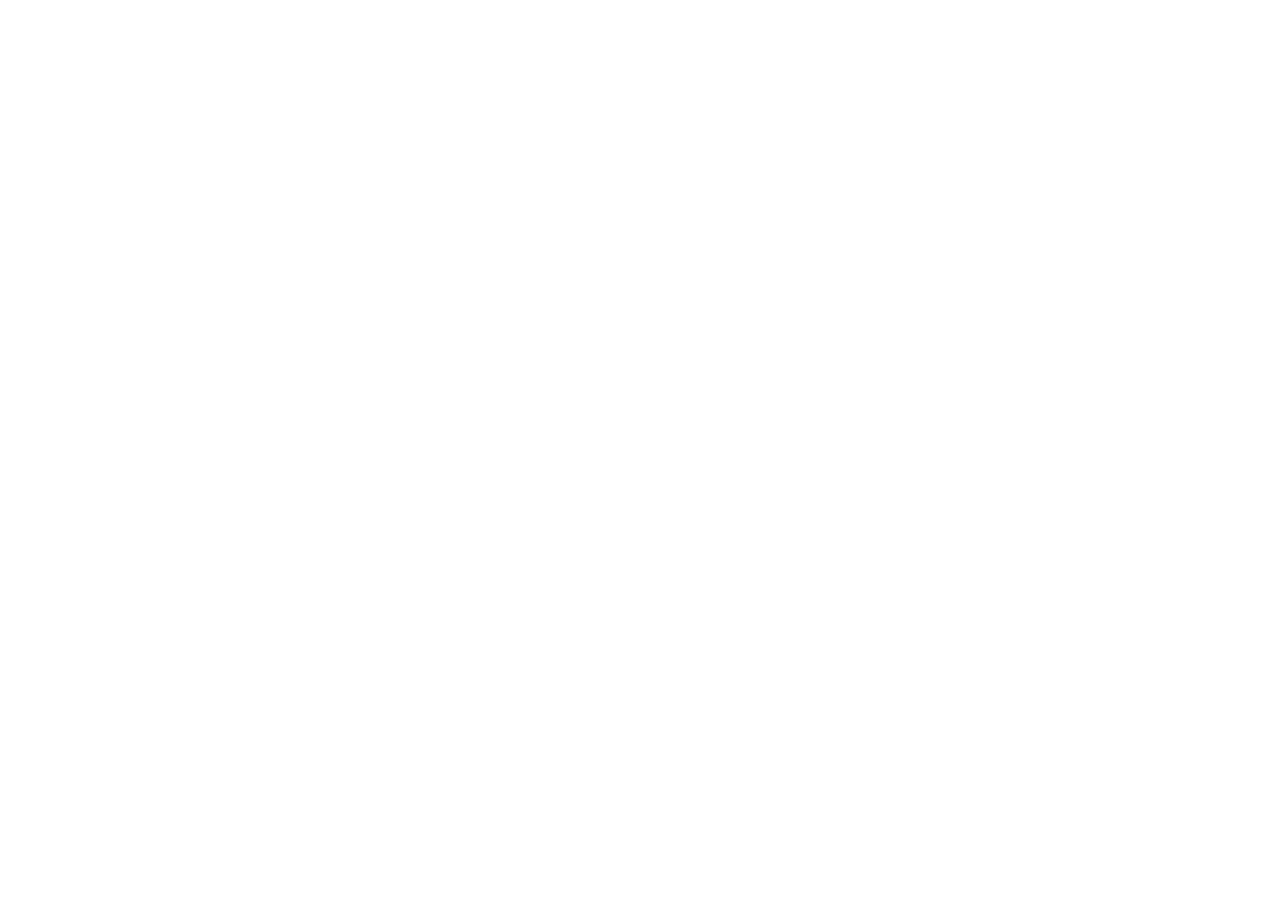
==== public/homepage/index.html @ 54d438b4 "homepage added" ====
<!DOCTYPE html>
<html lang="en">
<head>
  <meta charset="UTF-8">
  <meta name="viewport" content="width=device-width, initial-scale=1.0">
  <link rel="stylesheet" href="style.css">
  <title>Document</title>
</head>
<body>
  
  <script src="./script.js"></script>
</body>
</html>
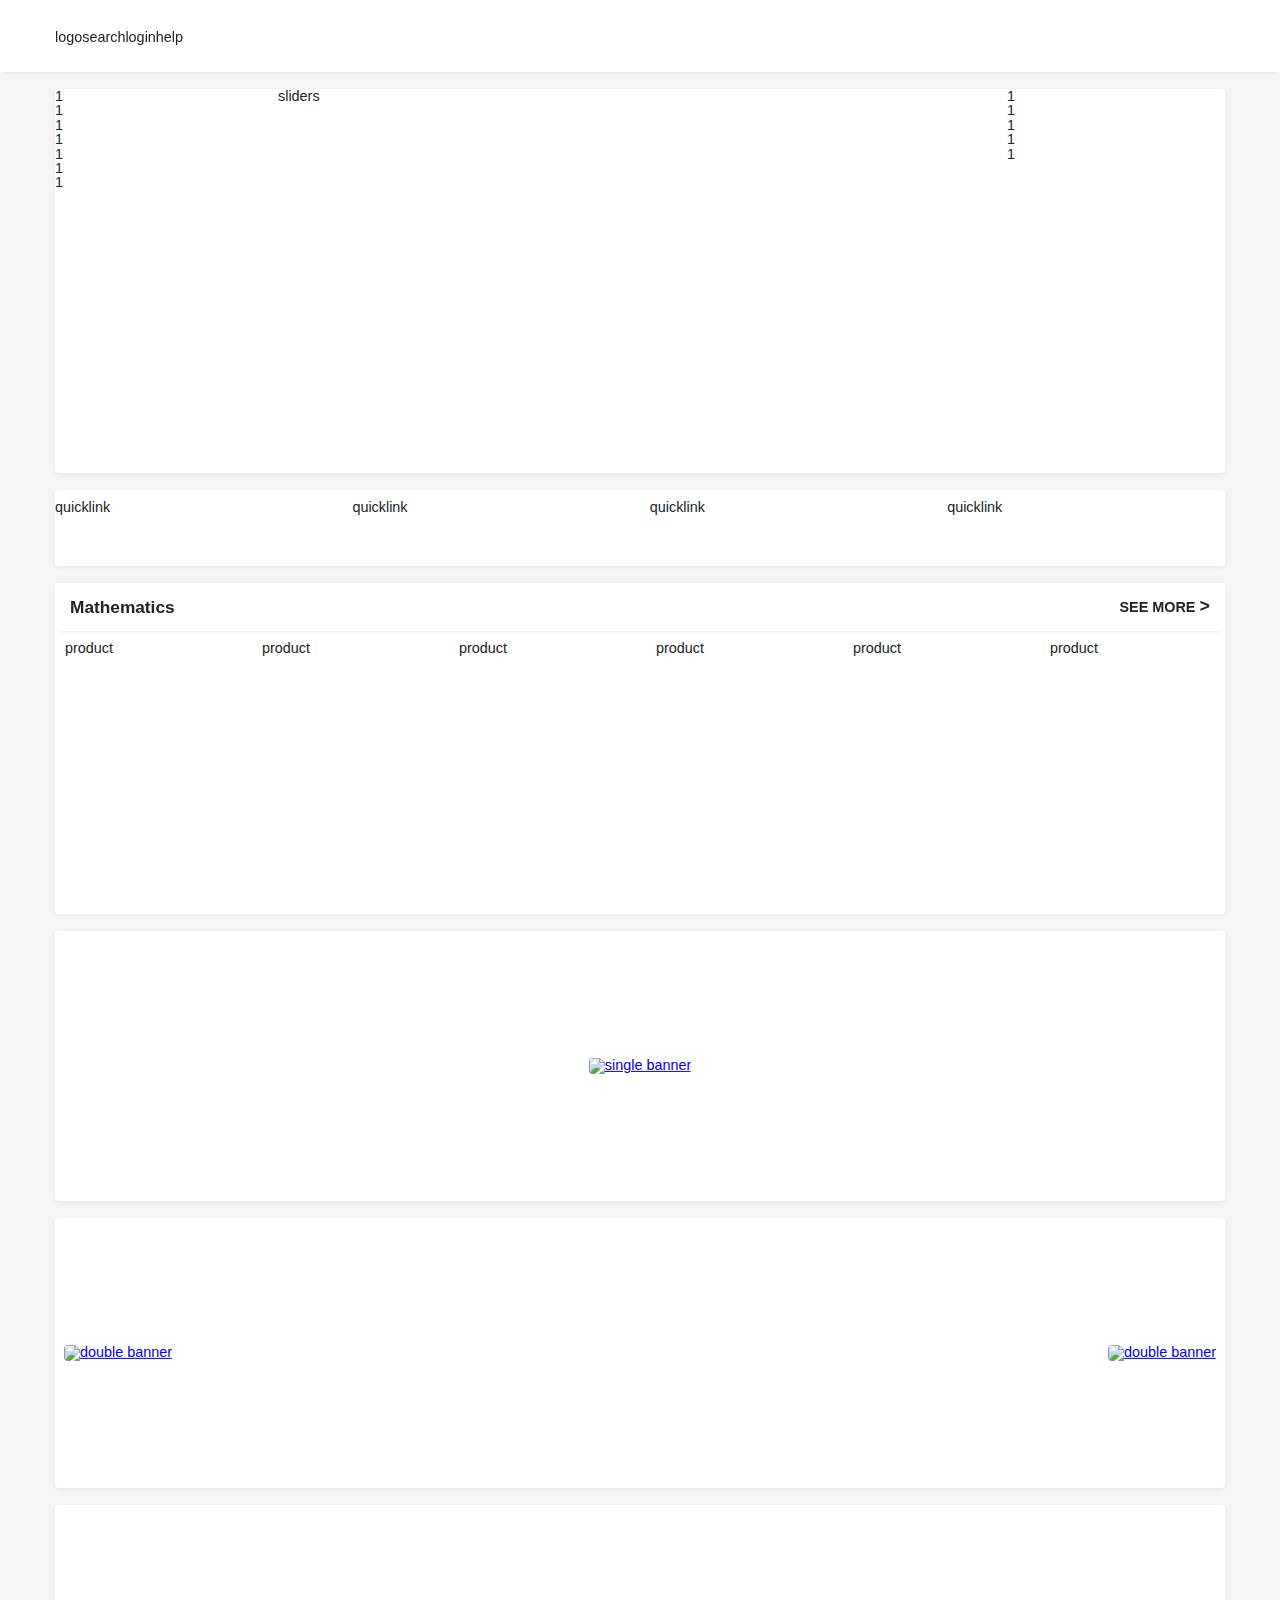
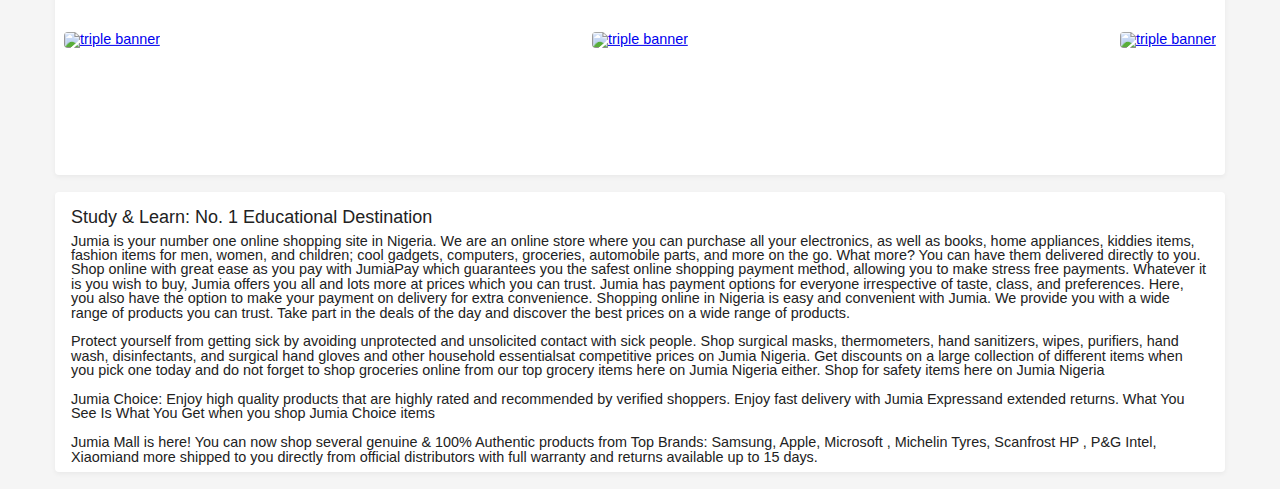
==== commit 3d1e7b2c: "layout complete" ====
--- a/public/homepage/index.html
+++ b/public/homepage/index.html
@@ -3,11 +3,87 @@
 <head>
   <meta charset="UTF-8">
   <meta name="viewport" content="width=device-width, initial-scale=1.0">
+  <link rel="stylesheet" href="../reset.css">
   <link rel="stylesheet" href="style.css">
   <title>Document</title>
 </head>
 <body>
-  
+
+  <div class="-header">
+    <div class="-container">
+      <div class="-logo -inlineblock -vamiddle">logo</div><div class="-search -inlineblock -vamiddle">search</div><div class="-login -inlineblock -vamiddle">login</div><div class="-help -inlineblock -vamiddle">help</div>
+    </div>
+  </div>
+  <div class="-main">
+    <div class="-container">
+      <div class="-row -flyout-sliders">
+        <div class="-flyout -left -inlineblock -vatop">
+          <div class="-item">1</div>
+          <div class="-item">1</div>
+          <div class="-item">1</div>
+          <div class="-item">1</div>
+          <div class="-item">1</div>
+          <div class="-item">1</div>
+          <div class="-item">1</div>
+        </div><div class="-sliders -inlineblock -vatop">sliders</div><div class="-flyout -right -inlineblock -vatop">
+          <div class="-item">1</div>
+          <div class="-item">1</div>
+          <div class="-item">1</div>
+          <div class="-item">1</div>
+          <div class="-item">1</div>
+        </div>
+      </div>
+      <div class="-row -quicklinks">
+        <div class="-quicklink -inlineblock -vamiddle">quicklink</div><div class="-quicklink -inlineblock -vamiddle">quicklink</div><div class="-quicklink -inlineblock -vamiddle">quicklink</div><div class="-quicklink -inlineblock -vamiddle">quicklink</div>
+      </div>
+      <div class="-row -product-floor">
+        <div class="-header -posrel">
+          <div class="-title -posabs">Mathematics</div>
+          <div class="-see-more -posabs">
+            <span>see more</span>
+            <span>&gt;</span>
+          </div>
+        </div>
+        <div class="-products">
+          <div class="-product -inlineblock -vatop">product</div>
+          <div class="-product -inlineblock -vatop">product</div>
+          <div class="-product -inlineblock -vatop">product</div>
+          <div class="-product -inlineblock -vatop">product</div>
+          <div class="-product -inlineblock -vatop">product</div>
+          <div class="-product -inlineblock -vatop">product</div>
+          <div class="-product -inlineblock -vatop">product</div>
+          <div class="-product -inlineblock -vatop">product</div>
+        </div>
+      </div>
+      <div class="-row -banner">
+        <a href="#" class="-single">
+          <img src="https://ng.jumia.is/cms/0-1-weekly-cps/2020/w31/hats-caps/cb-hats-caps.jpg" alt="single banner"/>
+        </a>
+      </div>
+      <div class="-row -banner">
+        <a href="#" class="-double">
+          <img src="https://ng.jumia.is/cms/0-1-weekly-cps/2020/w31/jewelry/fl-women-jewelry.jpg" alt="double banner"/>
+        </a><a href="#" class="-double">
+          <img src="https://ng.jumia.is/cms/0-1-weekly-cps/2020/w31/bracelets/fl-bracelets.jpg" alt="double banner"/>
+        </a>
+      </div>
+      <div class="-row -banner">
+        <a href="#" class="-triple">
+          <img src="https://ng.jumia.is/cms/0-MLPS-CAMPAIGN/w24/one-stop-shop/shoe-shop.jpg" alt="triple banner"/>
+        </a><a href="#" class="-triple">
+          <img src="https://ng.jumia.is/cms/0-MLPS-CAMPAIGN/w24/one-stop-shop/Food-Shop.jpg" alt="triple banner"/>
+        </a><a href="#" class="-triple">
+          <img src="https://ng.jumia.is/cms/0-MLPS-CAMPAIGN/w24/one-stop-shop/Home-Shop.jpg" alt="triple banner"/>
+        </a>
+      </div>
+      <div class="-row -seo">
+        <h1 class="-title">Study & Learn: No. 1 Educational Destination</h1>
+        <div class="-content">
+          Jumia is your number one online shopping site in Nigeria. We are an online store where you can purchase all your electronics, as well as books, home appliances, kiddies items, fashion items for men, women, and children; cool gadgets, computers, groceries, automobile parts, and more on the go. What more? You can have them delivered directly to you. Shop online with great ease as you pay with JumiaPay which guarantees you the safest online shopping payment method, allowing you to make stress free payments. Whatever it is you wish to buy, Jumia offers you all and lots more at prices which you can trust. Jumia has payment options for everyone irrespective of taste, class, and preferences. Here, you also have the option to make your payment on delivery for extra convenience. Shopping online in Nigeria is easy and convenient with Jumia. We provide you with a wide range of products you can trust. Take part in the deals of the day and discover the best prices on a wide range of products.<br/><br/>Protect yourself from getting sick by avoiding unprotected and unsolicited contact with sick people. Shop surgical masks, thermometers, hand sanitizers, wipes, purifiers, hand wash, disinfectants, and surgical hand gloves and other household essentialsat competitive prices on Jumia Nigeria. Get discounts on a large collection of different items when you pick one today and do not forget to shop groceries online from our top grocery items here on Jumia Nigeria either. Shop for safety items here on Jumia Nigeria<br/><br/>Jumia Choice: Enjoy high quality products that are highly rated and recommended by verified shoppers. Enjoy fast delivery with Jumia Expressand extended returns. What You See Is What You Get when you shop Jumia Choice items<br/><br/>Jumia Mall  is here! You can now shop several genuine & 100% Authentic products from Top Brands: Samsung, Apple, Microsoft , Michelin Tyres, Scanfrost HP , P&G Intel, Xiaomiand more shipped to you directly from official distributors with full warranty and returns available up to 15 days.
+        </div>
+      </div>
+    </div>
+  </div>
   <script src="./script.js"></script>
 </body>
 </html>--- a/public/homepage/style.css
+++ b/public/homepage/style.css
@@ -0,0 +1,241 @@
+*,*::before,*::after {
+  padding: 0;
+  margin: 0;
+  box-sizing: border-box;
+  transition: all 0.2s cubic-bezier(.075, .82, .165, 1)
+}
+
+:root {
+  --bg-color: #f5f5f5
+}
+
+body {
+  background-color: var(--bg-color);
+}
+
+.-container {
+  width: 100%;
+  max-width: 1170px;
+  margin: 0 auto;
+  font-family: -apple-system, BlinkMacSystemFont, 'Segoe UI', Roboto, Oxygen, Ubuntu, Cantarell, 'Open Sans', 'Helvetica Neue', sans-serif;
+  font-size: 0.9em;
+}
+
+.-header {
+  box-shadow: 0 4px 4px -4px rgba(0,0,0,0.12);
+  background-color: white;
+  position: sticky;
+  top: 0;
+  left: 0;
+  z-index: 1;
+}
+
+.-header > * {
+  line-height: 72px;
+}
+
+.-posrel {
+  position: relative;
+}
+
+.-posabs {
+  position: absolute;
+}
+
+.-row {
+  margin: 17px 0;
+  height: 100%;
+  border-radius: 4px;
+  box-shadow: 0 2px 5px 0 rgba(0,0,0,0.05);
+}
+
+.-row {
+}
+
+.-inlineblock {
+  display: inline-block;
+}
+
+.-vamiddle {
+  vertical-align: middle;
+}
+
+.-vatop {
+  vertical-align: top;
+}
+
+
+.-header {
+  height: 72px;
+}
+
+.-header .-container {
+  height: 100%;
+}
+
+.-header .-logo {
+
+}
+.-header .-search {
+
+}
+.-header .-login {
+
+}
+.-header .-help {
+
+}
+
+
+.-main {
+
+}
+.-main .-container {
+}
+
+.-row.-flyout-sliders {
+  height: 384px;
+}
+
+.-row {
+  background-color: white;
+}
+
+.-main {
+}
+.-main .-container .-flyout {
+  height: 100%;
+}
+.-main .-container .-flyout.-left {
+  width: 206px;
+}
+.-main .-container .-flyout.-right {
+  width: 218px;
+}
+.-main .-container .-sliders {
+  height: 100%;
+  width: 712px;
+  margin: 0 17px;
+}
+
+.-quicklinks {
+
+}
+.-quicklinks .-quicklink {
+  width: calc(95% / 4);
+  margin: calc(5% / 6);
+  height: 56px;
+}
+
+.-quicklinks .-quicklink:first-child {
+  margin-left: unset;
+}
+
+.-quicklinks .-quicklink:last-child {
+  margin-right: unset;
+}
+
+.-product-floor {
+
+}
+.-product-floor .-header {
+  height: 48px;
+}
+
+.-product-floor .-header > * {
+  line-height: 48px;
+  top: 50%;
+  transform: translateY(-50%);
+}
+.-product-floor .-header .-title {
+  left: 15px;
+  font-weight: 600;
+  font-size: 1.2em;
+}
+.-product-floor .-header .-see-more {
+  right: 15px;
+}
+.-product-floor .-header .-see-more span {
+  text-transform: uppercase;
+  display: inline-block;
+  vertical-align: middle;
+  font-weight: 600;
+}
+.-product-floor .-header .-see-more span:last-child {
+  font-family: monospace;
+  font-size: 1.5em;
+}
+.-product-floor .-products {
+  white-space: nowrap;
+  overflow: hidden;
+  padding: 10px;
+}
+.-product-floor .-products .-product {
+  width: 193px;
+  height: 263px;
+  cursor: pointer;
+}
+
+.-product-floor .-products .-product:hover {
+  box-shadow: 0 0 12px 0 rgba(0,0,0,0.12);
+}
+
+.-banner {
+  padding: 8px;
+  width: 1170px;
+  height: 270px;
+  position: relative;
+}
+
+.-banner img {
+  border-radius: 4px;
+}
+
+.-banner .-single {
+  position: absolute;
+  top: 50%;
+  left: 50%;
+  transform: translate(-50%,-50%);
+}
+
+.-banner .-double {
+  position: absolute;
+  top: 50%;
+  transform: translateY(-50%);
+}
+
+.-banner .-double:first-child {
+  left: 9px;
+}
+
+.-banner .-double:last-child {
+  right: 9px;
+}
+
+.-banner .-triple {
+  position: absolute;
+  top: 50%;
+  transform: translateY(-50%);
+}
+
+.-banner .-triple:nth-child(1) {
+  left: 9px;
+}
+
+.-banner .-triple:nth-child(2) {
+  left: 50%;
+  transform: translate(-50%, -50%);
+}
+
+.-banner .-triple:nth-child(3) {
+  right: 9px;
+}
+
+.-seo {
+  padding: 8px 16px;
+}
+
+.-seo .-title {
+  font-size: 18px;
+  padding: 8px 0;
+}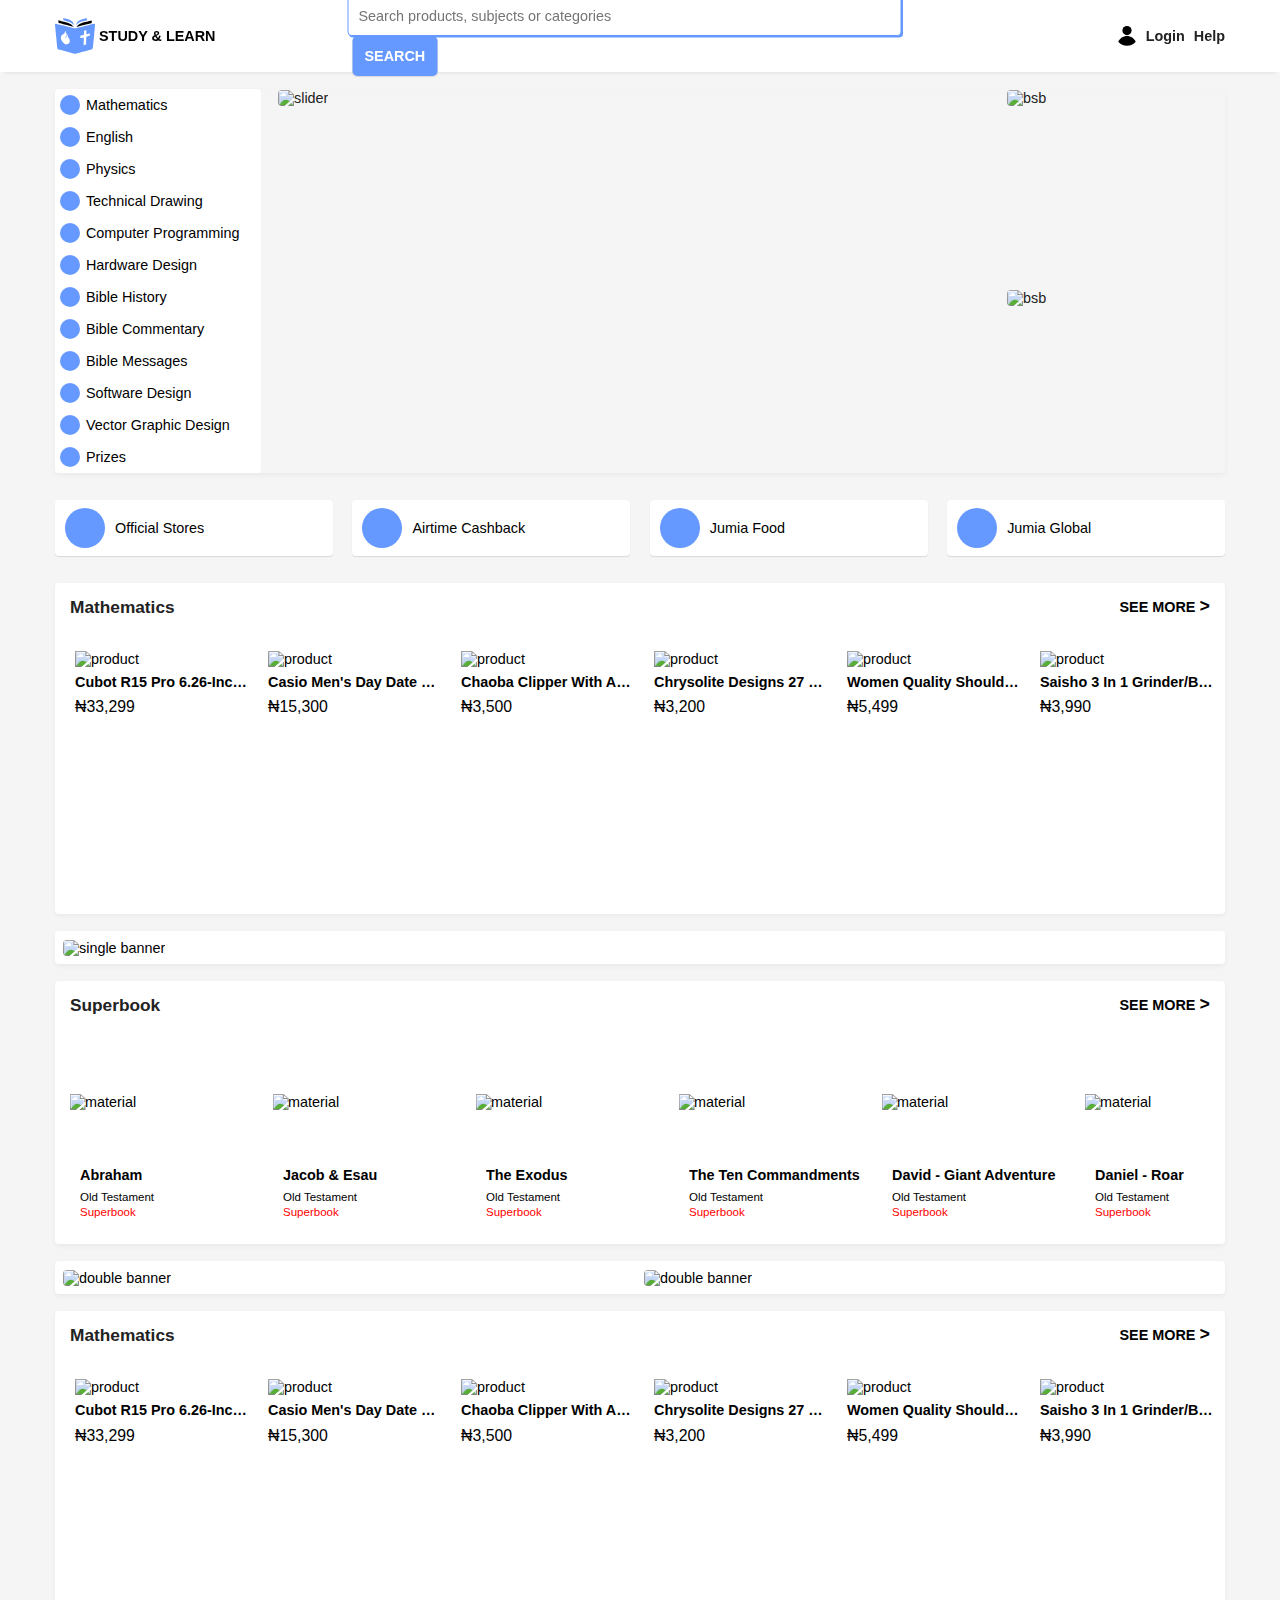
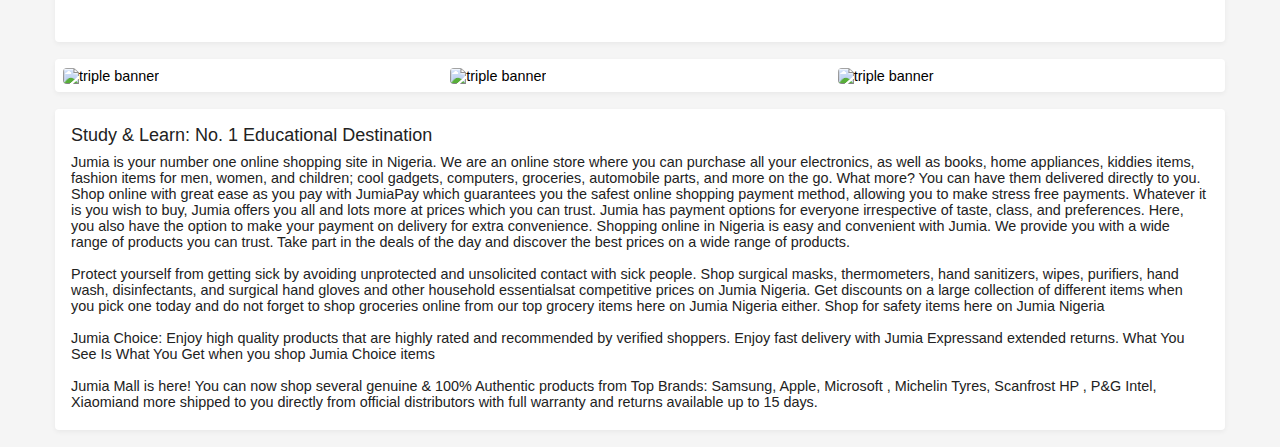
==== commit 8cb767fd: "completed desktop homepage" ====
--- a/public/homepage/index.html
+++ b/public/homepage/index.html
@@ -10,55 +10,218 @@
 <body>
 
   <div class="-header">
-    <div class="-container">
-      <div class="-logo -inlineblock -vamiddle">logo</div><div class="-search -inlineblock -vamiddle">search</div><div class="-login -inlineblock -vamiddle">login</div><div class="-help -inlineblock -vamiddle">help</div>
+    <div class="-container -posrel">
+      <a href="#" class="-logo -posabs">
+        <img class="-inlineblock -vamiddle" src="../images/logo.svg" alt="study & learn"/>
+        <div class="-txt -inlineblock -vamiddle">Study & Learn</div>
+      </a><div class="-search -posabs">
+        <input class="-searchbox -inlineblock -vamiddle" type="text" placeholder="Search products, subjects or categories" />
+        <button class="-searchbtn -inlineblock -vamiddle">search</button>
+      </div><div class="-auth -posabs">
+        <div class="-login -inlineblock -vamiddle">
+          <img class="-inlineblock -vamiddle" src="../images/account.svg" alt="account"/>
+          <span class="-inlineblock -vamiddle">login</span>
+        </div>
+        <div class="-help -inlineblock -vamiddle">help</div>
+      </div>
     </div>
   </div>
   <div class="-main">
     <div class="-container">
       <div class="-row -flyout-sliders">
         <div class="-flyout -left -inlineblock -vatop">
-          <div class="-item">1</div>
-          <div class="-item">1</div>
-          <div class="-item">1</div>
-          <div class="-item">1</div>
-          <div class="-item">1</div>
-          <div class="-item">1</div>
-          <div class="-item">1</div>
-        </div><div class="-sliders -inlineblock -vatop">sliders</div><div class="-flyout -right -inlineblock -vatop">
-          <div class="-item">1</div>
-          <div class="-item">1</div>
-          <div class="-item">1</div>
-          <div class="-item">1</div>
-          <div class="-item">1</div>
+          <a href="#" class="-item -posrel">
+            <span class="-icon -posabs"></span>
+            <span class="-txt -posabs">mathematics</span>
+          </a>
+          <a href="#" class="-item -posrel">
+            <span class="-icon -posabs"></span>
+            <span class="-txt -posabs">english</span>
+          </a>
+          <a href="#" class="-item -posrel">
+            <span class="-icon -posabs"></span>
+            <span class="-txt -posabs">physics</span>
+          </a>
+          <a href="#" class="-item -posrel">
+            <span class="-icon -posabs"></span>
+            <span class="-txt -posabs">technical drawing</span>
+          </a>
+          <a href="#" class="-item -posrel">
+            <span class="-icon -posabs"></span>
+            <span class="-txt -posabs">computer programming</span>
+          </a>
+          <a href="#" class="-item -posrel">
+            <span class="-icon -posabs"></span>
+            <span class="-txt -posabs">hardware design</span>
+          </a>
+          <a href="#" class="-item -posrel">
+            <span class="-icon -posabs"></span>
+            <span class="-txt -posabs">bible history</span>
+          </a>
+          <a href="#" class="-item -posrel">
+            <span class="-icon -posabs"></span>
+            <span class="-txt -posabs">bible commentary</span>
+          </a>
+          <a href="#" class="-item -posrel">
+            <span class="-icon -posabs"></span>
+            <span class="-txt -posabs">bible messages</span>
+          </a>
+          <a href="#" class="-item -posrel">
+            <span class="-icon -posabs"></span>
+            <span class="-txt -posabs">software design</span>
+          </a>
+          <a href="#" class="-item -posrel">
+            <span class="-icon -posabs"></span>
+            <span class="-txt -posabs">vector graphic design</span>
+          </a>
+          <a href="#" class="-item -posrel">
+            <span class="-icon -posabs"></span>
+            <span class="-txt -posabs">prizes</span>
+          </a>
+        </div><div class="-sliders -inlineblock -vatop">
+          <img src="https://ng.jumia.is/cms/Homepage/2020/W31/3EA91F76-479E-4C65-859C-F818AB2253AA.jpeg" alt="slider"/>
+        </div><div class="-flyout -right -inlineblock -vatop -posrel">
+          <div class="-bsb -top -posabs">
+            <img src="https://ng.jumia.is//cms/GlobalHomepage/Artboard_1_copy_2-2.png" alt="bsb"/>
+          </div>
+          <div class="-bsb -bottom -posabs">
+            <img src="https://ng.jumia.is//cms/Homepage/2019/W45/MALL/Mall-BSB-2.jpg" alt="bsb"/>
+          </div>
         </div>
       </div>
       <div class="-row -quicklinks">
-        <div class="-quicklink -inlineblock -vamiddle">quicklink</div><div class="-quicklink -inlineblock -vamiddle">quicklink</div><div class="-quicklink -inlineblock -vamiddle">quicklink</div><div class="-quicklink -inlineblock -vamiddle">quicklink</div>
+        <a href="#" class="-quicklink -inlineblock -vamiddle -posrel">
+          <span class="-icon -posabs"></span>
+          <span class="-txt -posabs">official stores</span>
+        </a><a href="#" class="-quicklink -inlineblock -vamiddle -posrel">
+          <span class="-icon -posabs"></span>
+          <span class="-txt -posabs">airtime cashback</span>
+        </a><a href="#" class="-quicklink -inlineblock -vamiddle -posrel">
+          <span class="-icon -posabs"></span>
+          <span class="-txt -posabs">jumia food</span>
+        </a><a href="#" class="-quicklink -inlineblock -vamiddle -posrel">
+          <span class="-icon -posabs"></span>
+          <span class="-txt -posabs">jumia global</span>
+        </a>
       </div>
       <div class="-row -product-floor">
-        <div class="-header -posrel">
+        <div class="-caption -posrel">
           <div class="-title -posabs">Mathematics</div>
-          <div class="-see-more -posabs">
+          <a href="#" class="-see-more -posabs">
             <span>see more</span>
             <span>&gt;</span>
-          </div>
+          </a>
         </div>
         <div class="-products">
-          <div class="-product -inlineblock -vatop">product</div>
-          <div class="-product -inlineblock -vatop">product</div>
-          <div class="-product -inlineblock -vatop">product</div>
-          <div class="-product -inlineblock -vatop">product</div>
-          <div class="-product -inlineblock -vatop">product</div>
-          <div class="-product -inlineblock -vatop">product</div>
-          <div class="-product -inlineblock -vatop">product</div>
-          <div class="-product -inlineblock -vatop">product</div>
+          <a href="#" class="-product -inlineblock -vatop">
+            <img src="https://ng.jumia.is/unsafe/fit-in/300x300/filters:fill(white)/product/72/212324/1.jpg?3312" alt="product"/>
+            <div class="-details">
+              <div class="-name">Cubot R15 Pro 6.26-Inch (3GB+32GB) Android 9.0 8MP+13MP Smartphone -Green</div>
+              <div class="-price">₦33,299</div>
+            </div>
+          </a><a href="#" class="-product -inlineblock -vatop">
+            <img src="https://ng.jumia.is/unsafe/fit-in/300x300/filters:fill(white)/product/57/51924/1.jpg?8666" alt="product"/>
+            <div class="-details">
+              <div class="-name">Casio Men's Day Date Black Watch MTP-1370L-1AVDF</div>
+              <div class="-price">₦15,300</div>
+            </div>
+          </a><a href="#" class="-product -inlineblock -vatop">
+            <img src="https://ng.jumia.is/unsafe/fit-in/680x680/filters:fill(white)/product/68/739602/1.jpg?4021" alt="product"/>
+            <div class="-details">
+              <div class="-name">Chaoba Clipper With After Shave An Bag</div>
+              <div class="-price">₦3,500</div>
+            </div>
+          </a><a href="#" class="-product -inlineblock -vatop">
+            <img src="https://ng.jumia.is/unsafe/fit-in/680x680/filters:fill(white)/product/85/861154/1.jpg?0527" alt="product"/>
+            <div class="-details">
+              <div class="-name">Chrysolite Designs 27 Polo & Cap Bundle - Wine, Wine</div>
+              <div class="-price">₦3,200</div>
+            </div>
+          </a><a href="#" class="-product -inlineblock -vatop">
+            <img src="https://ng.jumia.is/unsafe/fit-in/300x300/filters:fill(white)/product/39/595244/1.jpg?4685" alt="product"/>
+            <div class="-details">
+              <div class="-name">Women Quality Shoulder Handbag - Gray</div>
+              <div class="-price">₦5,499</div>
+            </div>
+          </a><a href="#" class="-product -inlineblock -vatop">
+            <img src="https://ng.jumia.is/unsafe/fit-in/680x680/filters:fill(white)/product/19/725026/1.jpg?2905" alt="product"/>
+            <div class="-details">
+              <div class="-name">Saisho 3 In 1 Grinder/Blender 1.0 Ltr S-748 - Black With Extra Mill</div>
+              <div class="-price">₦3,990</div>
+            </div>
+          </a>
         </div>
       </div>
       <div class="-row -banner">
         <a href="#" class="-single">
           <img src="https://ng.jumia.is/cms/0-1-weekly-cps/2020/w31/hats-caps/cb-hats-caps.jpg" alt="single banner"/>
         </a>
+      </div>
+      <div class="-row -product-floor">
+        <div class="-caption -posrel">
+          <div class="-title -posabs">Superbook</div>
+          <a href="#" class="-see-more -posabs">
+            <span>see more</span>
+            <span>&gt;</span>
+          </a>
+        </div>
+        <div class="-materials">
+          <a href="#" class="-material -inlineblock -vatop">
+            <div class="-img -posrel">
+              <img src="https://img.youtube.com/vi/xAFMg09bido/0.jpg" alt="material"/>
+            </div>
+            <div class="-details">
+              <div class="-name">Abraham</div>
+              <div class="-desc">Old Testament</div>
+              <div class="-author">Superbook</div>
+            </div>
+          </a><a href="#" class="-material -inlineblock -vatop">
+            <div class="-img -posrel">
+              <img src="https://img.youtube.com/vi/zhykNXjGQuA/0.jpg" alt="material"/>
+            </div>
+            <div class="-details">
+              <div class="-name">Jacob & Esau</div>
+              <div class="-desc">Old Testament</div>
+              <div class="-author">Superbook</div>
+            </div>
+          </a><a href="#" class="-material -inlineblock -vatop">
+            <div class="-img -posrel">
+              <img src="https://img.youtube.com/vi/H98zaq803Tg/0.jpg" alt="material"/>
+            </div>
+            <div class="-details">
+              <div class="-name">The Exodus</div>
+              <div class="-desc">Old Testament</div>
+              <div class="-author">Superbook</div>
+            </div>
+          </a><a href="#" class="-material -inlineblock -vatop">
+            <div class="-img -posrel">
+              <img src="https://img.youtube.com/vi/VtWfiTXO1Ts/0.jpg" alt="material"/>
+            </div>
+            <div class="-details">
+              <div class="-name">The Ten Commandments</div>
+              <div class="-desc">Old Testament</div>
+              <div class="-author">Superbook</div>
+            </div>
+          </a><a href="#" class="-material -inlineblock -vatop">
+            <div class="-img -posrel">
+              <img src="https://img.youtube.com/vi/jdMq3YAfmO0/0.jpg" alt="material"/>
+            </div>
+            <div class="-details">
+              <div class="-name">David - Giant Adventure</div>
+              <div class="-desc">Old Testament</div>
+              <div class="-author">Superbook</div>
+            </div>
+          </a><a href="#" class="-material -inlineblock -vatop">
+            <div class="-img -posrel">
+              <img src="https://img.youtube.com/vi/5UNBtaVsWm4/0.jpg" alt="material"/>
+            </div>
+            <div class="-details">
+              <div class="-name">Daniel - Roar</div>
+              <div class="-desc">Old Testament</div>
+              <div class="-author">Superbook</div>
+            </div>
+          </a>
+        </div>
       </div>
       <div class="-row -banner">
         <a href="#" class="-double">
@@ -66,6 +229,54 @@
         </a><a href="#" class="-double">
           <img src="https://ng.jumia.is/cms/0-1-weekly-cps/2020/w31/bracelets/fl-bracelets.jpg" alt="double banner"/>
         </a>
+      </div>
+      <div class="-row -product-floor">
+        <div class="-caption -posrel">
+          <div class="-title -posabs">Mathematics</div>
+          <a href="#" class="-see-more -posabs">
+            <span>see more</span>
+            <span>&gt;</span>
+          </a>
+        </div>
+        <div class="-products">
+          <a href="#" class="-product -inlineblock -vatop">
+            <img src="https://ng.jumia.is/unsafe/fit-in/300x300/filters:fill(white)/product/72/212324/1.jpg?3312" alt="product"/>
+            <div class="-details">
+              <div class="-name">Cubot R15 Pro 6.26-Inch (3GB+32GB) Android 9.0 8MP+13MP Smartphone -Green</div>
+              <div class="-price">₦33,299</div>
+            </div>
+          </a><a href="#" class="-product -inlineblock -vatop">
+            <img src="https://ng.jumia.is/unsafe/fit-in/300x300/filters:fill(white)/product/57/51924/1.jpg?8666" alt="product"/>
+            <div class="-details">
+              <div class="-name">Casio Men's Day Date Black Watch MTP-1370L-1AVDF</div>
+              <div class="-price">₦15,300</div>
+            </div>
+          </a><a href="#" class="-product -inlineblock -vatop">
+            <img src="https://ng.jumia.is/unsafe/fit-in/680x680/filters:fill(white)/product/68/739602/1.jpg?4021" alt="product"/>
+            <div class="-details">
+              <div class="-name">Chaoba Clipper With After Shave An Bag</div>
+              <div class="-price">₦3,500</div>
+            </div>
+          </a><a href="#" class="-product -inlineblock -vatop">
+            <img src="https://ng.jumia.is/unsafe/fit-in/680x680/filters:fill(white)/product/85/861154/1.jpg?0527" alt="product"/>
+            <div class="-details">
+              <div class="-name">Chrysolite Designs 27 Polo & Cap Bundle - Wine, Wine</div>
+              <div class="-price">₦3,200</div>
+            </div>
+          </a><a href="#" class="-product -inlineblock -vatop">
+            <img src="https://ng.jumia.is/unsafe/fit-in/300x300/filters:fill(white)/product/39/595244/1.jpg?4685" alt="product"/>
+            <div class="-details">
+              <div class="-name">Women Quality Shoulder Handbag - Gray</div>
+              <div class="-price">₦5,499</div>
+            </div>
+          </a><a href="#" class="-product -inlineblock -vatop">
+            <img src="https://ng.jumia.is/unsafe/fit-in/680x680/filters:fill(white)/product/19/725026/1.jpg?2905" alt="product"/>
+            <div class="-details">
+              <div class="-name">Saisho 3 In 1 Grinder/Blender 1.0 Ltr S-748 - Black With Extra Mill</div>
+              <div class="-price">₦3,990</div>
+            </div>
+          </a>
+        </div>
       </div>
       <div class="-row -banner">
         <a href="#" class="-triple">
--- a/public/homepage/style.css
+++ b/public/homepage/style.css
@@ -2,11 +2,14 @@
   padding: 0;
   margin: 0;
   box-sizing: border-box;
-  transition: all 0.2s cubic-bezier(.075, .82, .165, 1)
+  transition: all 0.2s cubic-bezier(.075, .82, .165, 1);
+  outline: unset;
+  border: none;
 }
 
 :root {
-  --bg-color: #f5f5f5
+  --bg-color: #f5f5f5;
+  --main-color: #6699FF;
 }
 
 body {
@@ -19,6 +22,11 @@
   margin: 0 auto;
   font-family: -apple-system, BlinkMacSystemFont, 'Segoe UI', Roboto, Oxygen, Ubuntu, Cantarell, 'Open Sans', 'Helvetica Neue', sans-serif;
   font-size: 0.9em;
+}
+
+.-container a {
+  text-decoration: none;
+  color: black;
 }
 
 .-header {
@@ -27,11 +35,9 @@
   position: sticky;
   top: 0;
   left: 0;
-  z-index: 1;
-}
-
-.-header > * {
-  line-height: 72px;
+  z-index: 10;
+  text-transform: capitalize;
+  font-weight: 600;
 }
 
 .-posrel {
@@ -73,20 +79,80 @@
   height: 100%;
 }
 
+.-header .-container > .-posabs {
+  top: 50%;
+  transform: translateY(-50%);
+  width: fit-content;
+}
+
 .-header .-logo {
 
 }
-.-header .-search {
-
-}
-.-header .-login {
-
-}
-.-header .-help {
-
-}
-
-
+
+.-header .-logo img {
+  width: 40px;
+}
+.-header .-logo .-txt {
+  text-transform: uppercase;
+  font-weight: bold;
+}
+.-header .-container .-search {
+  left: 50%;
+  transform: translate(-50%,-50%);
+}
+
+.-search .-searchbox {
+  border: none;
+  height: 40px;
+  border-radius: 4px;
+  background-color: white;
+  box-shadow: 1.5px 1.5px var(--main-color);
+  border: 1px solid var(--main-color);
+  outline: none;
+  margin-bottom: 0;
+  padding: 0 10px;
+  width: 554px;
+}
+
+.-search .-searchbtn {
+  background-color: var(--main-color);
+  padding: 12px;
+  outline: none;
+  border: none;
+  color: white;
+  text-transform: uppercase;
+  border-radius: 5px;
+  box-shadow: 0 1px 1px 0 rgba(0,0,0,0.12);
+  font-weight: 600;
+  margin-left: 5px;
+}
+
+.-search .-searchbtn:active {
+  background-color: var(--bg-color);
+  color: black;
+}
+.-auth {
+  right: 0;
+}
+.-auth .-login {
+
+}
+.-login {
+  margin: 0 5px;
+}
+.-login img {
+  width: 20px;
+}
+.-login span {
+  margin-left: 5px;
+}
+
+.-auth .-help {
+
+}
+
+
+/* ********************************************* main styles **************************************** */
 .-main {
 
 }
@@ -108,9 +174,72 @@
 }
 .-main .-container .-flyout.-left {
   width: 206px;
+  background-color: white;
+  border-radius: 4px;
+}
+
+.-main .-container .-flyout.-left .-item {
+  padding: 0 10px;
+  height: calc(100% / 12);
+  display: block;
+  color: black;
+  transition: unset;
+}
+
+.-main .-container .-flyout.-left .-item:hover {
+  color: var(--main-color);
+}
+
+.-main .-container .-flyout.-left .-item .-icon {
+  width: 20px;
+  height: 20px;
+  background-color: var(--main-color);
+  border-radius: 50%;
+  top: 50%;
+  transform: translateY(-50%);
+  left: 5px;
+}
+.-main .-container .-flyout.-left .-item .-txt {
+  left: 15%;
+  top: 50%;
+  transform: translateY(-50%);
+  text-transform: capitalize;
+  font-weight: 500;
+  width: 80%;
+  white-space: nowrap;
+  text-overflow: ellipsis;
 }
 .-main .-container .-flyout.-right {
   width: 218px;
+}
+
+.-flyout-sliders {
+  background-color: var(--bg-color);
+  white-space: nowrap;
+}
+.-flyout-sliders .-flyout {
+
+}
+.-flyout-sliders .-flyout.-left {
+
+}
+.-flyout-sliders .-flyout.-right {
+
+}
+.-flyout-sliders .-flyout .-bsb {
+  width: 218px;
+  height: 184px;
+}
+
+.-flyout-sliders .-flyout .-bsb img {
+  width: 100%;
+  border-radius: 4px;
+}
+.-flyout-sliders .-flyout .-bsb.-top {
+  top: 0;
+}
+.-flyout-sliders .-flyout .-bsb.-bottom {
+  bottom: 0;
 }
 .-main .-container .-sliders {
   height: 100%;
@@ -118,13 +247,26 @@
   margin: 0 17px;
 }
 
+.-main .-container .-sliders img {
+  width: 100%;
+  border-radius: 4px;
+}
+
 .-quicklinks {
-
+  background-color: var(--bg-color);
+}
+
+.-row.-quicklinks {
+  box-shadow: unset;
 }
 .-quicklinks .-quicklink {
   width: calc(95% / 4);
   margin: calc(5% / 6);
   height: 56px;
+  background-color: white;
+  border-radius: 4px;
+  box-shadow: 0 1px 1px 0 rgba(0,0,0,0.12);
+  color: black;
 }
 
 .-quicklinks .-quicklink:first-child {
@@ -135,37 +277,59 @@
   margin-right: unset;
 }
 
+
+.-quicklink {
+
+}
+.-quicklink .-icon {
+  top: 50%;
+  transform: translateY(-50%);
+  background-color: var(--main-color);
+  width: 40px;
+  height: 40px;
+  border-radius: 50%;
+  left: 10px;
+}
+.-quicklink .-txt {
+  top: 50%;
+  transform: translateY(-50%);
+  left: 60px;
+  text-transform: capitalize;
+  font-weight: 500;
+}
+
 .-product-floor {
 
 }
-.-product-floor .-header {
+.-product-floor .-caption {
   height: 48px;
 }
 
-.-product-floor .-header > * {
+.-product-floor .-caption > * {
   line-height: 48px;
   top: 50%;
   transform: translateY(-50%);
 }
-.-product-floor .-header .-title {
+.-product-floor .-caption .-title {
   left: 15px;
   font-weight: 600;
   font-size: 1.2em;
 }
-.-product-floor .-header .-see-more {
+.-product-floor .-caption .-see-more {
   right: 15px;
 }
-.-product-floor .-header .-see-more span {
+.-product-floor .-caption .-see-more span {
   text-transform: uppercase;
   display: inline-block;
   vertical-align: middle;
   font-weight: 600;
 }
-.-product-floor .-header .-see-more span:last-child {
+.-product-floor .-caption .-see-more span:last-child {
   font-family: monospace;
   font-size: 1.5em;
 }
-.-product-floor .-products {
+.-product-floor .-products,
+.-product-floor .-materials {
   white-space: nowrap;
   overflow: hidden;
   padding: 10px;
@@ -176,63 +340,128 @@
   cursor: pointer;
 }
 
-.-product-floor .-products .-product:hover {
+.-product {
+  width: 193px;
+  height: 193px;
+  padding: 10px;
+}
+
+.-product img {
+  width: 100%;
+  display: block;
+  margin: 0 auto;
+}
+
+.-details {
+  margin: 5px 0;
+}
+.-name {
+  white-space: nowrap;
+  text-overflow: ellipsis;
+  overflow: hidden;
+  margin: 5px 0;
+  font-weight: 600;
+  line-height: 1.5;
+}
+.-product .-price {
+  font-size: 1.1em;
+  font-weight: 500;
+}
+
+.-product-floor .-products .-product:hover,
+.-product-floor .-materials .-material:hover {
   box-shadow: 0 0 12px 0 rgba(0,0,0,0.12);
 }
-
-.-banner {
-  padding: 8px;
-  width: 1170px;
-  height: 270px;
-  position: relative;
-}
-
-.-banner img {
-  border-radius: 4px;
-}
-
-.-banner .-single {
+ 
+.-materials .-material {
+  width: 193px;
+  height: 185px;
+  border-radius: 4px;
+  margin: 5px;
+}
+.-materials .-material .-img {
+  height: 116px;
+  overflow: hidden;
+  border-top-left-radius: 4px;
+  border-top-right-radius: 4px;
+}
+.-materials .-material .-img img {
   position: absolute;
   top: 50%;
   left: 50%;
   transform: translate(-50%,-50%);
+  width: 101%;
+}
+.-material .-details {
+  margin: unset;
+  padding: 10px;
+  padding-top: unset;
+}
+.-materials .-material .-details .-name {
+  
+}
+.-materials .-material .-details .-desc,
+.-materials .-material .-details .-author {
+  font-size: 0.8em;
+  margin: 3px 0;
+}
+.-materials .-material .-details .-author {
+  color: red;
+}
+
+.-banner {
+  max-width: 1170px;
+  width: 100%;
+  position: relative;
+  overflow: hidden;
+  white-space: nowrap;
+}
+
+.-single {
+  display: block;
+  margin: 8px;
+}
+
+.-banner img {
+  border-radius: 4px;
+  width: 100%;
 }
 
 .-banner .-double {
-  position: absolute;
-  top: 50%;
-  transform: translateY(-50%);
-}
-
+  display: inline-block;
+  vertical-align: middle;
+  margin: 8px;
+  width: calc((100% - 24px) / 2);
+}
 .-banner .-double:first-child {
-  left: 9px;
+  margin-right: unset;
 }
 
 .-banner .-double:last-child {
-  right: 9px;
 }
 
 .-banner .-triple {
-  position: absolute;
-  top: 50%;
-  transform: translateY(-50%);
+  display: inline-block;
+  vertical-align: middle;
+  margin: 8px;
+  width: calc((100% - 32px) / 3);
 }
 
 .-banner .-triple:nth-child(1) {
-  left: 9px;
+  
 }
 
 .-banner .-triple:nth-child(2) {
-  left: 50%;
-  transform: translate(-50%, -50%);
+  margin: unset;
 }
 
 .-banner .-triple:nth-child(3) {
-  right: 9px;
+  
 }
 
 .-seo {
   padding: 8px 16px;
+  padding-bottom: 20px;
 }
 
 .-seo .-title {
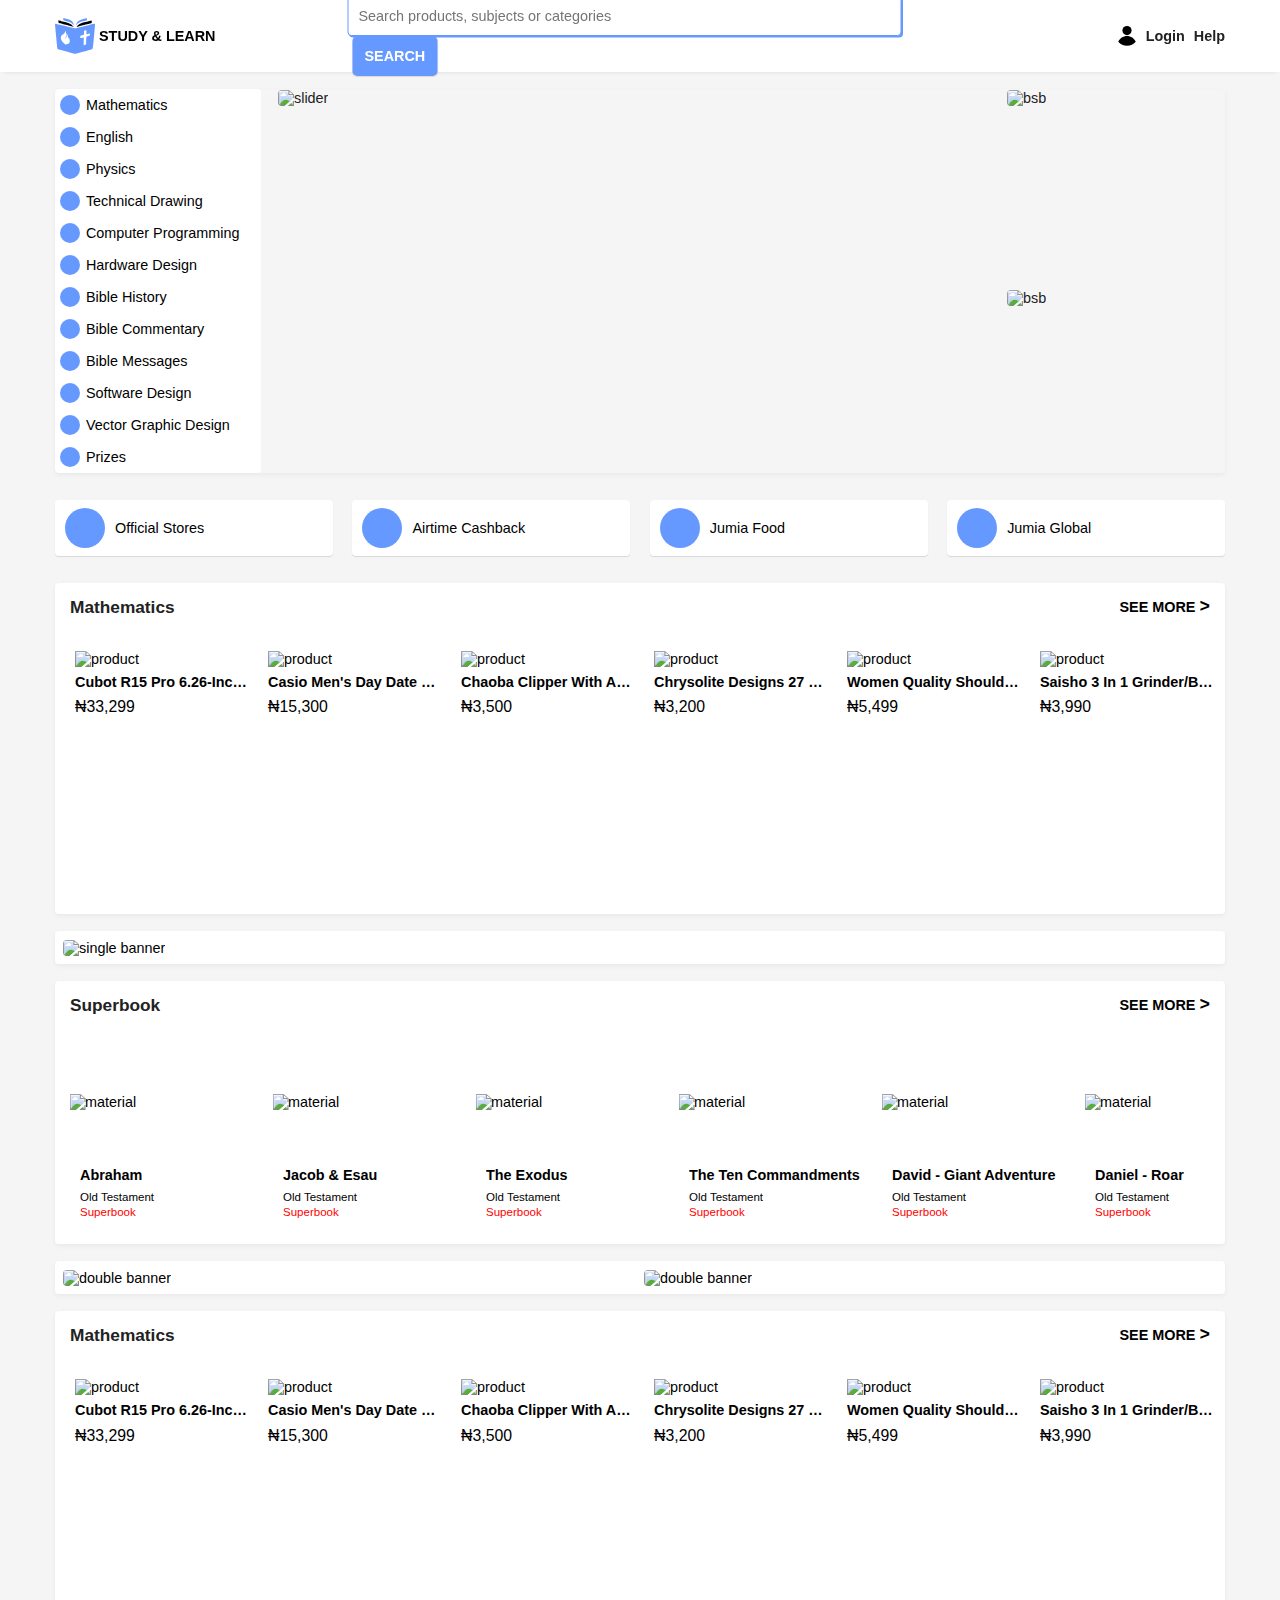
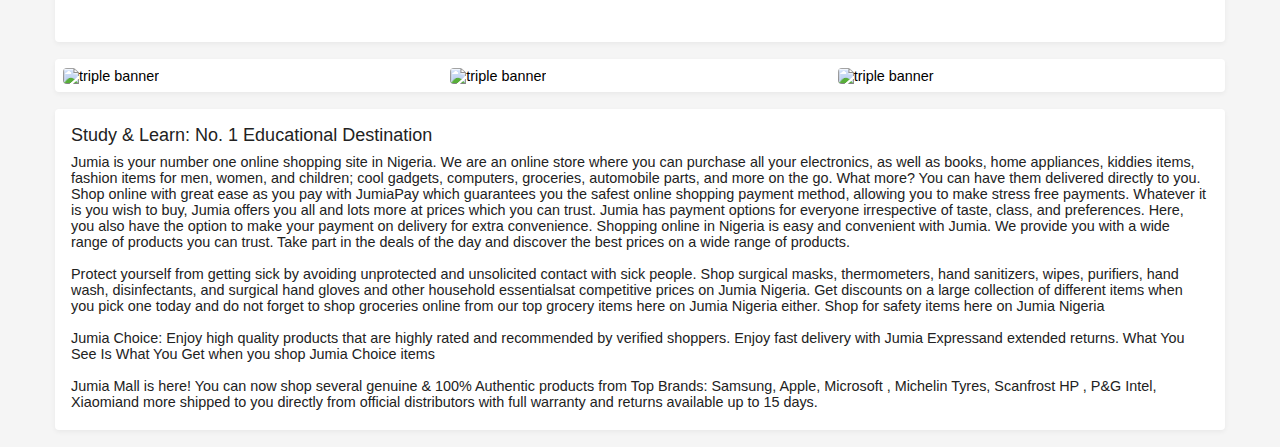
==== commit 889a9aaa: "working on all-products" ====
--- a/public/homepage/index.html
+++ b/public/homepage/index.html
@@ -5,7 +5,7 @@
   <meta name="viewport" content="width=device-width, initial-scale=1.0">
   <link rel="stylesheet" href="../reset.css">
   <link rel="stylesheet" href="style.css">
-  <title>Document</title>
+  <title>Homepage</title>
 </head>
 <body>
 
--- a/public/homepage/style.css
+++ b/public/homepage/style.css
@@ -27,6 +27,10 @@
 .-container a {
   text-decoration: none;
   color: black;
+}
+
+input {
+  font-family: -apple-system, BlinkMacSystemFont, 'Segoe UI', Roboto, Oxygen, Ubuntu, Cantarell, 'Open Sans', 'Helvetica Neue', sans-serif;
 }
 
 .-header {
@@ -216,6 +220,7 @@
 .-flyout-sliders {
   background-color: var(--bg-color);
   white-space: nowrap;
+  overflow: hidden;
 }
 .-flyout-sliders .-flyout {
 
